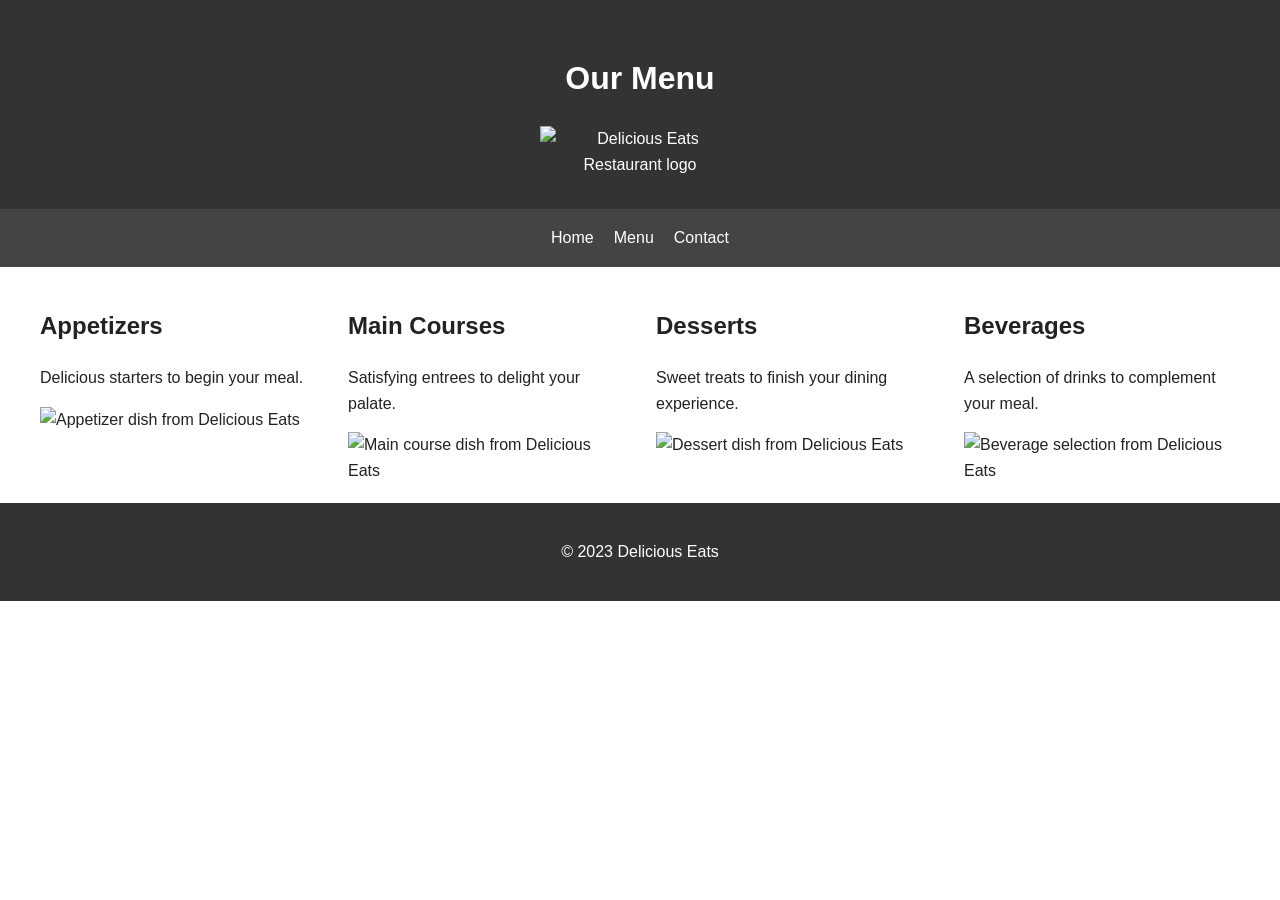
==== menu.html @ 25a0b71d "Update menu.html" ====
<!DOCTYPE html>
<html lang="en">
<head>
  <meta charset="UTF-8">
  <meta name="viewport" content="width=device-width, initial-scale=1.0">
  <meta name="description" content="Explore the Delicious Eats Restaurant menu, including appetizers, main courses, desserts, and beverages.">
  <title>Our Menu - Delicious Eats</title>
  <link rel="stylesheet" href="styles.css">
</head>
<body>
  <a class="skip-link" href="#main-content">Skip to main content</a>

  <header class="site-header">
    <h1>Our Menu</h1>
    <img src="images/logo.jpg" alt="Delicious Eats Restaurant logo" class="logo">
  </header>

  <nav class="site-nav" aria-label="Main navigation">
    <a href="index.html">Home</a>
    <a href="menu.html">Menu</a>
    <a href="#contact">Contact</a>
  </nav>

  <main id="main-content" class="content menu-grid">
    <section class="column">
      <h2>Appetizers</h2>
      <p>Delicious starters to begin your meal.</p>
      <img src="images/dish1.jpg" alt="Appetizer dish from Delicious Eats">
    </section>

    <section class="column">
      <h2>Main Courses</h2>
      <p>Satisfying entrees to delight your palate.</p>
      <img src="images/dish2.jpg" alt="Main course dish from Delicious Eats">
    </section>

    <section class="column">
      <h2>Desserts</h2>
      <p>Sweet treats to finish your dining experience.</p>
      <img src="images/dish3.jpg" alt="Dessert dish from Delicious Eats">
    </section>

    <section class="column">
      <h2>Beverages</h2>
      <p>A selection of drinks to complement your meal.</p>
      <img src="images/dish4.jpg" alt="Beverage selection from Delicious Eats">
    </section>
  </main>

  <footer id="contact" class="site-footer">
    <p>&copy; 2023 Delicious Eats</p>
  </footer>
</body>
</html>
---- styles.css ----
body {
  margin: 0;
  font-family: Arial, sans-serif;
  line-height: 1.6;
  background-color: #ffffff;
  color: #222222;
}

.skip-link {
  position: absolute;
  left: -9999px;
}

.skip-link:focus {
  left: 10px;
  top: 10px;
  background: #ffffff;
  padding: 10px;
  border: 2px solid #000;
}

.site-header {
  background-color: #333333;
  color: #ffffff;
  text-align: center;
  padding: 2rem;
}

.logo {
  max-width: 200px;
  width: 100%;
  height: auto;
}

.site-nav {
  background-color: #444444;
  display: flex;
  justify-content: center;
  gap: 20px;
  padding: 1rem;
}

.site-nav a {
  color: #ffffff;
  text-decoration: none;
}

.site-nav a:hover,
.site-nav a:focus {
  outline: 3px solid #ffffff;
}

.content {
  display: flex;
  gap: 2rem;
  max-width: 1200px;
  margin: auto;
  padding: 20px;
}

.column {
  flex: 1;
}

.column img {
  width: 100%;
  height: auto;
}

.site-footer {
  background-color: #333333;
  color: #ffffff;
  text-align: center;
  padding: 20px;
}

@media (max-width: 768px) {
  .content {
    flex-direction: column;
  }

  .site-nav {
    flex-direction: column;
    align-items: center;
  }
}
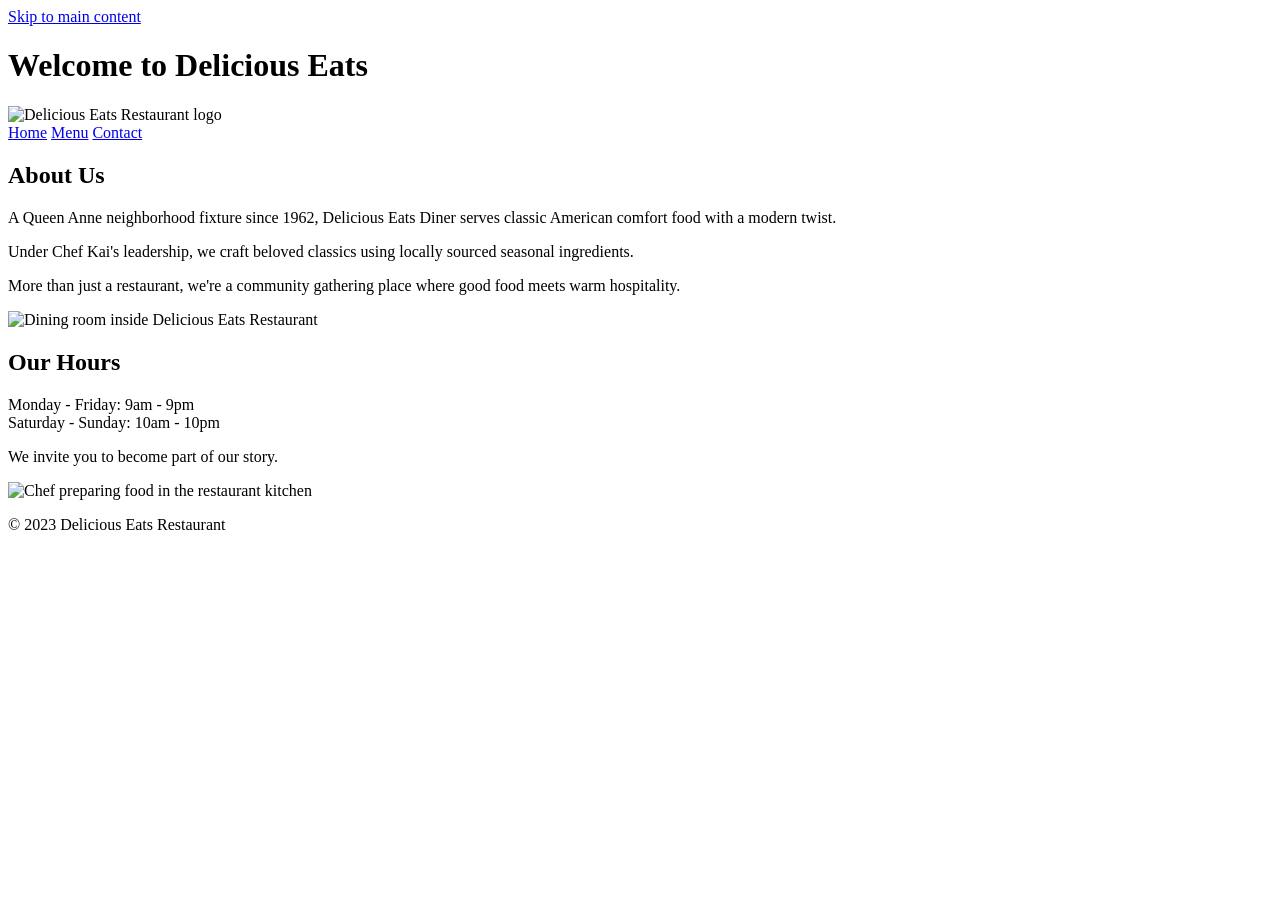
==== commit 31ce37f3: "Update menu.html" ====
--- a/menu.html
+++ b/menu.html
@@ -3,16 +3,23 @@
 <head>
   <meta charset="UTF-8">
   <meta name="viewport" content="width=device-width, initial-scale=1.0">
-  <meta name="description" content="Explore the Delicious Eats Restaurant menu, including appetizers, main courses, desserts, and beverages.">
-  <title>Our Menu - Delicious Eats</title>
+  <meta name="description" content="Delicious Eats Restaurant serves classic American comfort food with fresh local ingredients.">
+  <title>Delicious Eats Restaurant</title>
   <link rel="stylesheet" href="styles.css">
 </head>
 <body>
+
   <a class="skip-link" href="#main-content">Skip to main content</a>
 
   <header class="site-header">
-    <h1>Our Menu</h1>
-    <img src="images/logo.jpg" alt="Delicious Eats Restaurant logo" class="logo">
+    <h1>Welcome to Delicious Eats</h1>
+
+    <img
+      src="images/logo.jpg"
+      srcset="images/logo.jpg 800w"
+      sizes="(max-width: 768px) 150px, 200px"
+      alt="Delicious Eats Restaurant logo"
+      class="logo">
   </header>
 
   <nav class="site-nav" aria-label="Main navigation">
@@ -21,34 +28,59 @@
     <a href="#contact">Contact</a>
   </nav>
 
-  <main id="main-content" class="content menu-grid">
+  <main id="main-content" class="content">
+
     <section class="column">
-      <h2>Appetizers</h2>
-      <p>Delicious starters to begin your meal.</p>
-      <img src="images/dish1.jpg" alt="Appetizer dish from Delicious Eats">
+      <h2>About Us</h2>
+
+      <p>
+        A Queen Anne neighborhood fixture since 1962, Delicious Eats Diner serves
+        classic American comfort food with a modern twist.
+      </p>
+
+      <p>
+        Under Chef Kai's leadership, we craft beloved classics using locally
+        sourced seasonal ingredients.
+      </p>
+
+      <p>
+        More than just a restaurant, we're a community gathering place where
+        good food meets warm hospitality.
+      </p>
+
+      <img
+        src="images/dining_room.jpg"
+        srcset="images/dining_room.jpg 800w"
+        sizes="(max-width:768px) 100vw, 50vw"
+        alt="Dining room inside Delicious Eats Restaurant">
     </section>
 
     <section class="column">
-      <h2>Main Courses</h2>
-      <p>Satisfying entrees to delight your palate.</p>
-      <img src="images/dish2.jpg" alt="Main course dish from Delicious Eats">
+
+      <h2>Our Hours</h2>
+
+      <p>
+        Monday - Friday: 9am - 9pm<br>
+        Saturday - Sunday: 10am - 10pm
+      </p>
+
+      <p>
+        We invite you to become part of our story.
+      </p>
+
+      <img
+        src="images/chef.png"
+        srcset="images/chef.png 800w"
+        sizes="(max-width:768px) 100vw, 50vw"
+        alt="Chef preparing food in the restaurant kitchen">
+
     </section>
 
-    <section class="column">
-      <h2>Desserts</h2>
-      <p>Sweet treats to finish your dining experience.</p>
-      <img src="images/dish3.jpg" alt="Dessert dish from Delicious Eats">
-    </section>
-
-    <section class="column">
-      <h2>Beverages</h2>
-      <p>A selection of drinks to complement your meal.</p>
-      <img src="images/dish4.jpg" alt="Beverage selection from Delicious Eats">
-    </section>
   </main>
 
   <footer id="contact" class="site-footer">
-    <p>&copy; 2023 Delicious Eats</p>
+    <p>&copy; 2023 Delicious Eats Restaurant</p>
   </footer>
+
 </body>
 </html>
--- a/styles.css
+++ b/styles.css
@@ -1,86 +1,54 @@
-body {
-  margin: 0;
-  font-family: Arial, sans-serif;
-  line-height: 1.6;
-  background-color: #ffffff;
-  color: #222222;
-}
+<!DOCTYPE html>
+<html lang="en">
+<head>
+  <meta charset="UTF-8">
+  <meta name="viewport" content="width=device-width, initial-scale=1.0">
+  <meta name="description" content="Explore the Delicious Eats Restaurant menu, including appetizers, main courses, desserts, and beverages.">
+  <title>Our Menu - Delicious Eats</title>
+  <link rel="stylesheet" href="styles.css">
+</head>
+<body>
+  <a class="skip-link" href="#main-content">Skip to main content</a>
 
-.skip-link {
-  position: absolute;
-  left: -9999px;
-}
+  <header class="site-header">
+    <h1>Our Menu</h1>
+    <img src="images/logo.jpg" srcset="images/logo.jpg 800w" sizes="(max-width: 768px) 150px, 200px" alt="Delicious Eats Restaurant logo" class="logo">
+  </header>
 
-.skip-link:focus {
-  left: 10px;
-  top: 10px;
-  background: #ffffff;
-  padding: 10px;
-  border: 2px solid #000;
-}
+  <nav class="site-nav" aria-label="Main navigation">
+    <a href="index.html">Home</a>
+    <a href="menu.html">Menu</a>
+    <a href="#contact">Contact</a>
+  </nav>
 
-.site-header {
-  background-color: #333333;
-  color: #ffffff;
-  text-align: center;
-  padding: 2rem;
-}
+  <main id="main-content" class="content menu-grid">
+    <section class="column">
+      <h2>Appetizers</h2>
+      <p>Delicious starters to begin your meal.</p>
+      <img src="images/dish1.jpg" srcset="images/dish1.jpg 800w" sizes="(max-width: 768px) 100vw, 50vw" alt="Appetizer dish from Delicious Eats">
+    </section>
 
-.logo {
-  max-width: 200px;
-  width: 100%;
-  height: auto;
-}
+    <section class="column">
+      <h2>Main Courses</h2>
+      <p>Satisfying entrees to delight your palate.</p>
+      <img src="images/dish2.jpg" srcset="images/dish2.jpg 800w" sizes="(max-width: 768px) 100vw, 50vw" alt="Main course dish from Delicious Eats">
+    </section>
 
-.site-nav {
-  background-color: #444444;
-  display: flex;
-  justify-content: center;
-  gap: 20px;
-  padding: 1rem;
-}
+    <section class="column">
+      <h2>Desserts</h2>
+      <p>Sweet treats to finish your dining experience.</p>
+      <img src="images/dish3.jpg" srcset="images/dish3.jpg 800w" sizes="(max-width: 768px) 100vw, 50vw" alt="Dessert dish from Delicious Eats">
+    </section>
 
-.site-nav a {
-  color: #ffffff;
-  text-decoration: none;
-}
+    <section class="column">
+      <h2>Beverages</h2>
+      <p>A selection of drinks to complement your meal.</p>
+      <img src="images/dish4.jpg" srcset="images/dish4.jpg 800w" sizes="(max-width: 768px) 100vw, 50vw" alt="Beverage selection from Delicious Eats">
+    </section>
+  </main>
 
-.site-nav a:hover,
-.site-nav a:focus {
-  outline: 3px solid #ffffff;
-}
-
-.content {
-  display: flex;
-  gap: 2rem;
-  max-width: 1200px;
-  margin: auto;
-  padding: 20px;
-}
-
-.column {
-  flex: 1;
-}
-
-.column img {
-  width: 100%;
-  height: auto;
-}
-
-.site-footer {
-  background-color: #333333;
-  color: #ffffff;
-  text-align: center;
-  padding: 20px;
-}
-
-@media (max-width: 768px) {
-  .content {
-    flex-direction: column;
-  }
-
-  .site-nav {
-    flex-direction: column;
-    align-items: center;
-  }
-}
+  <footer id="contact" class="site-footer">
+    <p>&copy; 2023 Delicious Eats</p>
+  </footer>
+</body>
+</html>
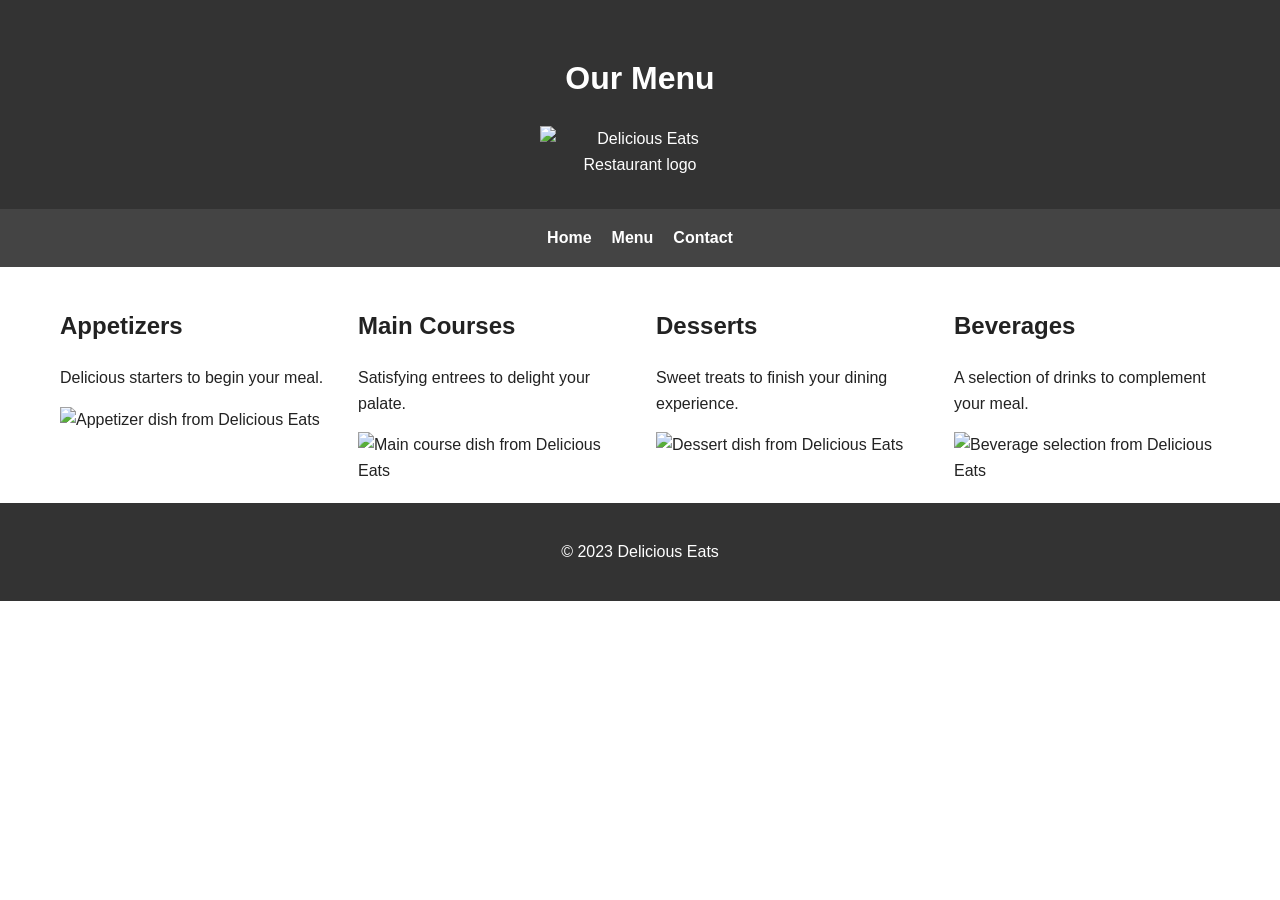
==== commit b0ab629e: "Update menu.html" ====
--- a/menu.html
+++ b/menu.html
@@ -3,23 +3,16 @@
 <head>
   <meta charset="UTF-8">
   <meta name="viewport" content="width=device-width, initial-scale=1.0">
-  <meta name="description" content="Delicious Eats Restaurant serves classic American comfort food with fresh local ingredients.">
-  <title>Delicious Eats Restaurant</title>
+  <meta name="description" content="Explore the Delicious Eats Restaurant menu, including appetizers, main courses, desserts, and beverages.">
+  <title>Our Menu - Delicious Eats</title>
   <link rel="stylesheet" href="styles.css">
 </head>
 <body>
-
   <a class="skip-link" href="#main-content">Skip to main content</a>
 
   <header class="site-header">
-    <h1>Welcome to Delicious Eats</h1>
-
-    <img
-      src="images/logo.jpg"
-      srcset="images/logo.jpg 800w"
-      sizes="(max-width: 768px) 150px, 200px"
-      alt="Delicious Eats Restaurant logo"
-      class="logo">
+    <h1>Our Menu</h1>
+    <img src="images/logo.jpg" srcset="images/logo.jpg 800w" sizes="(max-width: 768px) 150px, 200px" alt="Delicious Eats Restaurant logo" class="logo">
   </header>
 
   <nav class="site-nav" aria-label="Main navigation">
@@ -28,59 +21,34 @@
     <a href="#contact">Contact</a>
   </nav>
 
-  <main id="main-content" class="content">
-
+  <main id="main-content" class="content menu-grid">
     <section class="column">
-      <h2>About Us</h2>
-
-      <p>
-        A Queen Anne neighborhood fixture since 1962, Delicious Eats Diner serves
-        classic American comfort food with a modern twist.
-      </p>
-
-      <p>
-        Under Chef Kai's leadership, we craft beloved classics using locally
-        sourced seasonal ingredients.
-      </p>
-
-      <p>
-        More than just a restaurant, we're a community gathering place where
-        good food meets warm hospitality.
-      </p>
-
-      <img
-        src="images/dining_room.jpg"
-        srcset="images/dining_room.jpg 800w"
-        sizes="(max-width:768px) 100vw, 50vw"
-        alt="Dining room inside Delicious Eats Restaurant">
+      <h2>Appetizers</h2>
+      <p>Delicious starters to begin your meal.</p>
+      <img src="images/dish1.jpg" srcset="images/dish1.jpg 800w" sizes="(max-width: 768px) 100vw, 50vw" alt="Appetizer dish from Delicious Eats">
     </section>
 
     <section class="column">
-
-      <h2>Our Hours</h2>
-
-      <p>
-        Monday - Friday: 9am - 9pm<br>
-        Saturday - Sunday: 10am - 10pm
-      </p>
-
-      <p>
-        We invite you to become part of our story.
-      </p>
-
-      <img
-        src="images/chef.png"
-        srcset="images/chef.png 800w"
-        sizes="(max-width:768px) 100vw, 50vw"
-        alt="Chef preparing food in the restaurant kitchen">
-
+      <h2>Main Courses</h2>
+      <p>Satisfying entrees to delight your palate.</p>
+      <img src="images/dish2.jpg" srcset="images/dish2.jpg 800w" sizes="(max-width: 768px) 100vw, 50vw" alt="Main course dish from Delicious Eats">
     </section>
 
+    <section class="column">
+      <h2>Desserts</h2>
+      <p>Sweet treats to finish your dining experience.</p>
+      <img src="images/dish3.jpg" srcset="images/dish3.jpg 800w" sizes="(max-width: 768px) 100vw, 50vw" alt="Dessert dish from Delicious Eats">
+    </section>
+
+    <section class="column">
+      <h2>Beverages</h2>
+      <p>A selection of drinks to complement your meal.</p>
+      <img src="images/dish4.jpg" srcset="images/dish4.jpg 800w" sizes="(max-width: 768px) 100vw, 50vw" alt="Beverage selection from Delicious Eats">
+    </section>
   </main>
 
   <footer id="contact" class="site-footer">
-    <p>&copy; 2023 Delicious Eats Restaurant</p>
+    <p>&copy; 2023 Delicious Eats</p>
   </footer>
-
 </body>
 </html>
--- a/styles.css
+++ b/styles.css
@@ -1,54 +1,96 @@
-<!DOCTYPE html>
-<html lang="en">
-<head>
-  <meta charset="UTF-8">
-  <meta name="viewport" content="width=device-width, initial-scale=1.0">
-  <meta name="description" content="Explore the Delicious Eats Restaurant menu, including appetizers, main courses, desserts, and beverages.">
-  <title>Our Menu - Delicious Eats</title>
-  <link rel="stylesheet" href="styles.css">
-</head>
-<body>
-  <a class="skip-link" href="#main-content">Skip to main content</a>
+* {
+  box-sizing: border-box;
+}
 
-  <header class="site-header">
-    <h1>Our Menu</h1>
-    <img src="images/logo.jpg" srcset="images/logo.jpg 800w" sizes="(max-width: 768px) 150px, 200px" alt="Delicious Eats Restaurant logo" class="logo">
-  </header>
+body {
+  margin: 0;
+  font-family: Arial, sans-serif;
+  line-height: 1.6;
+  background-color: #ffffff;
+  color: #222222;
+}
 
-  <nav class="site-nav" aria-label="Main navigation">
-    <a href="index.html">Home</a>
-    <a href="menu.html">Menu</a>
-    <a href="#contact">Contact</a>
-  </nav>
+.skip-link {
+  position: absolute;
+  left: -9999px;
+  top: 10px;
+  background: #ffffff;
+  color: #000000;
+  padding: 10px;
+  border: 2px solid #000000;
+  z-index: 1000;
+}
 
-  <main id="main-content" class="content menu-grid">
-    <section class="column">
-      <h2>Appetizers</h2>
-      <p>Delicious starters to begin your meal.</p>
-      <img src="images/dish1.jpg" srcset="images/dish1.jpg 800w" sizes="(max-width: 768px) 100vw, 50vw" alt="Appetizer dish from Delicious Eats">
-    </section>
+.skip-link:focus {
+  left: 10px;
+}
 
-    <section class="column">
-      <h2>Main Courses</h2>
-      <p>Satisfying entrees to delight your palate.</p>
-      <img src="images/dish2.jpg" srcset="images/dish2.jpg 800w" sizes="(max-width: 768px) 100vw, 50vw" alt="Main course dish from Delicious Eats">
-    </section>
+.site-header {
+  background-color: #333333;
+  color: #ffffff;
+  text-align: center;
+  padding: 2rem;
+}
 
-    <section class="column">
-      <h2>Desserts</h2>
-      <p>Sweet treats to finish your dining experience.</p>
-      <img src="images/dish3.jpg" srcset="images/dish3.jpg 800w" sizes="(max-width: 768px) 100vw, 50vw" alt="Dessert dish from Delicious Eats">
-    </section>
+.logo {
+  max-width: 200px;
+  width: 100%;
+  height: auto;
+  margin: 0 auto;
+}
 
-    <section class="column">
-      <h2>Beverages</h2>
-      <p>A selection of drinks to complement your meal.</p>
-      <img src="images/dish4.jpg" srcset="images/dish4.jpg 800w" sizes="(max-width: 768px) 100vw, 50vw" alt="Beverage selection from Delicious Eats">
-    </section>
-  </main>
+.site-nav {
+  background-color: #444444;
+  display: flex;
+  justify-content: center;
+  gap: 20px;
+  padding: 1rem;
+}
 
-  <footer id="contact" class="site-footer">
-    <p>&copy; 2023 Delicious Eats</p>
-  </footer>
-</body>
-</html>
+.site-nav a {
+  color: #ffffff;
+  text-decoration: none;
+  font-weight: bold;
+}
+
+.site-nav a:hover,
+.site-nav a:focus {
+  outline: 3px solid #ffffff;
+  outline-offset: 4px;
+}
+
+.content {
+  display: flex;
+  gap: 2rem;
+  max-width: 1200px;
+  margin: 0 auto;
+  padding: 20px;
+}
+
+.column {
+  flex: 1;
+}
+
+img {
+  max-width: 100%;
+  height: auto;
+  display: block;
+}
+
+.site-footer {
+  background-color: #333333;
+  color: #ffffff;
+  text-align: center;
+  padding: 20px;
+}
+
+@media (max-width: 768px) {
+  .content {
+    flex-direction: column;
+  }
+
+  .site-nav {
+    flex-direction: column;
+    align-items: center;
+  }
+}
